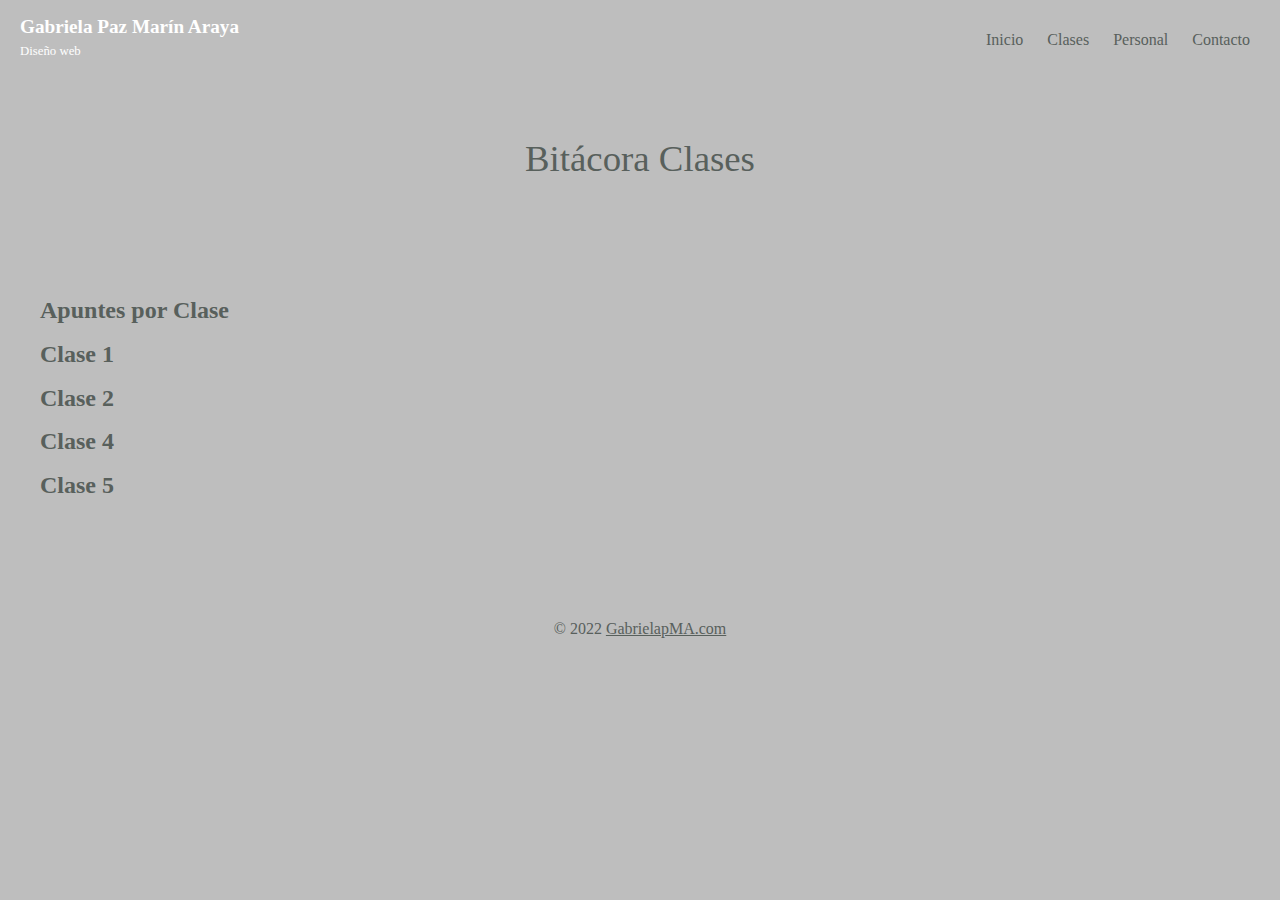
==== index-clases.html @ 707e77a7 "." ====
<!DOCTYPE html>
<html lang="en">
<head>
    <meta charset="UTF-8">
    <meta http-equiv="X-UA-Compatible" content="IE=edge">
    <meta name="viewport" content="width=device-width, initial-scale=1.0">
    <title>Clases</title>
    <link rel="stylesheet" href="css/style.css" media="all">
</head>
<body>
    <header class="main-header">
        <a class="logo-header" href="#">
			<span class="site-name">Gabriela Paz Marín Araya</span>
			<span class="site-desc">Diseño web</span>
		</a> <!-- / #logo-header -->
        <nav>
			<ul>
				<li><a href="file:///C:/Users/Gabriela%20Marin/Documents/GitHub/bitacora-personal-gabrielamarin09/index.html">Inicio</a></li>
                <li><a href="file:///C:/Users/Gabriela%20Marin/Documents/GitHub/bitacora-personal-gabrielamarin09/index-clases.html">Clases</a></li>
				<li><a href="file:///C:/Users/Gabriela%20Marin/Documents/GitHub/bitacora-personal-gabrielamarin09/index-personal.html">Personal</a></li>
				<li><a href="file:///C:/Users/Gabriela%20Marin/Documents/GitHub/bitacora-personal-gabrielamarin09/index-contacto.html">Contacto</a></li>
			</ul>
		</nav><!-- / nav -->
    </header>
    <container class="main-content">
        <article>
			<header>
				<h1><strong>Bitácora Clases</strong></h1>
			</header>
            <div class="content">
                <h2>Apuntes por Clase</h2>
                    <h2>Clase 1</h2>
                    <h2>Clase 2</h2>
                    <h2>Clase 4</h2>
                    <h2>Clase 5</h2>
            </div>
        </article> <!-- /article -->
    </container>
    <footer class="main-footer">
        <p>&copy; 2022 <a href="http://gabrielapma.com">GabrielapMA.com</a></p>
    </footer> 
</body>
</html>
---- css/style.css ----
body {
	margin: 0;
	padding: 0;
	font-family: Candara;
	color: #58605c;
	background: #bebebe; 
	font-size: 1em;
	line-height: 1.5em;
}

h1 {
	font-size: 2.3em;
	line-height: 1.3em;
	margin: 15px 0;
	text-align: center;
	font-weight: 300;
}

p {
	margin: 0 0 1.5em 0;
}

img {
	max-width: 100%;
	height: auto;
}

.main-header {
	background: #bebebe;
	height: 80px;
	border-bottom: 1px;
}	
.main-header a {
	color: #58605c;
}

/*
 * Logo
 */
.logo-header {
	float: left;
	padding: 15px 0 0 20px;
	text-decoration: none;
}
.logo-header:hover {
	color: white;
}
	
.logo-header .site-name {
	display: block;
	font-weight: 700;
	font-size: 1.2em;
}
	
.logo-header .site-desc {
	display: block;
	font-weight: 300;
	font-size: 0.8em;
	color: white;
}
	

/*
 * Navegación
 */
nav {
	float: right;
}
nav ul {
	margin: 0;
	padding: 0;
	list-style: none;
	padding-right: 20px;
}
	
nav ul li {
	display: inline-block;
	line-height: 80px;
}
			
nav ul li a {
	display: block;
	padding: 0 10px;
	text-decoration: none;
}
			
nav ul li a:hover {
	background: white;
}

.main-content {
  background: white;
  width: 90%;
  max-width: 800px;
  margin: 20px auto;
  box-shadow: 0 0 10px rgba(0,0,0,.1);
}
        
.main-content header,
.main-content .content {
  padding: 40px;
}

.main-footer {
  background: #bebebe;
  color: #58605c;
  text-align: center;
  padding: 20px;
  margin-top: 40px;
}
.main-footer p {
  margin: 0;
}
            
.main-footer a {
  color: #58605c;
}
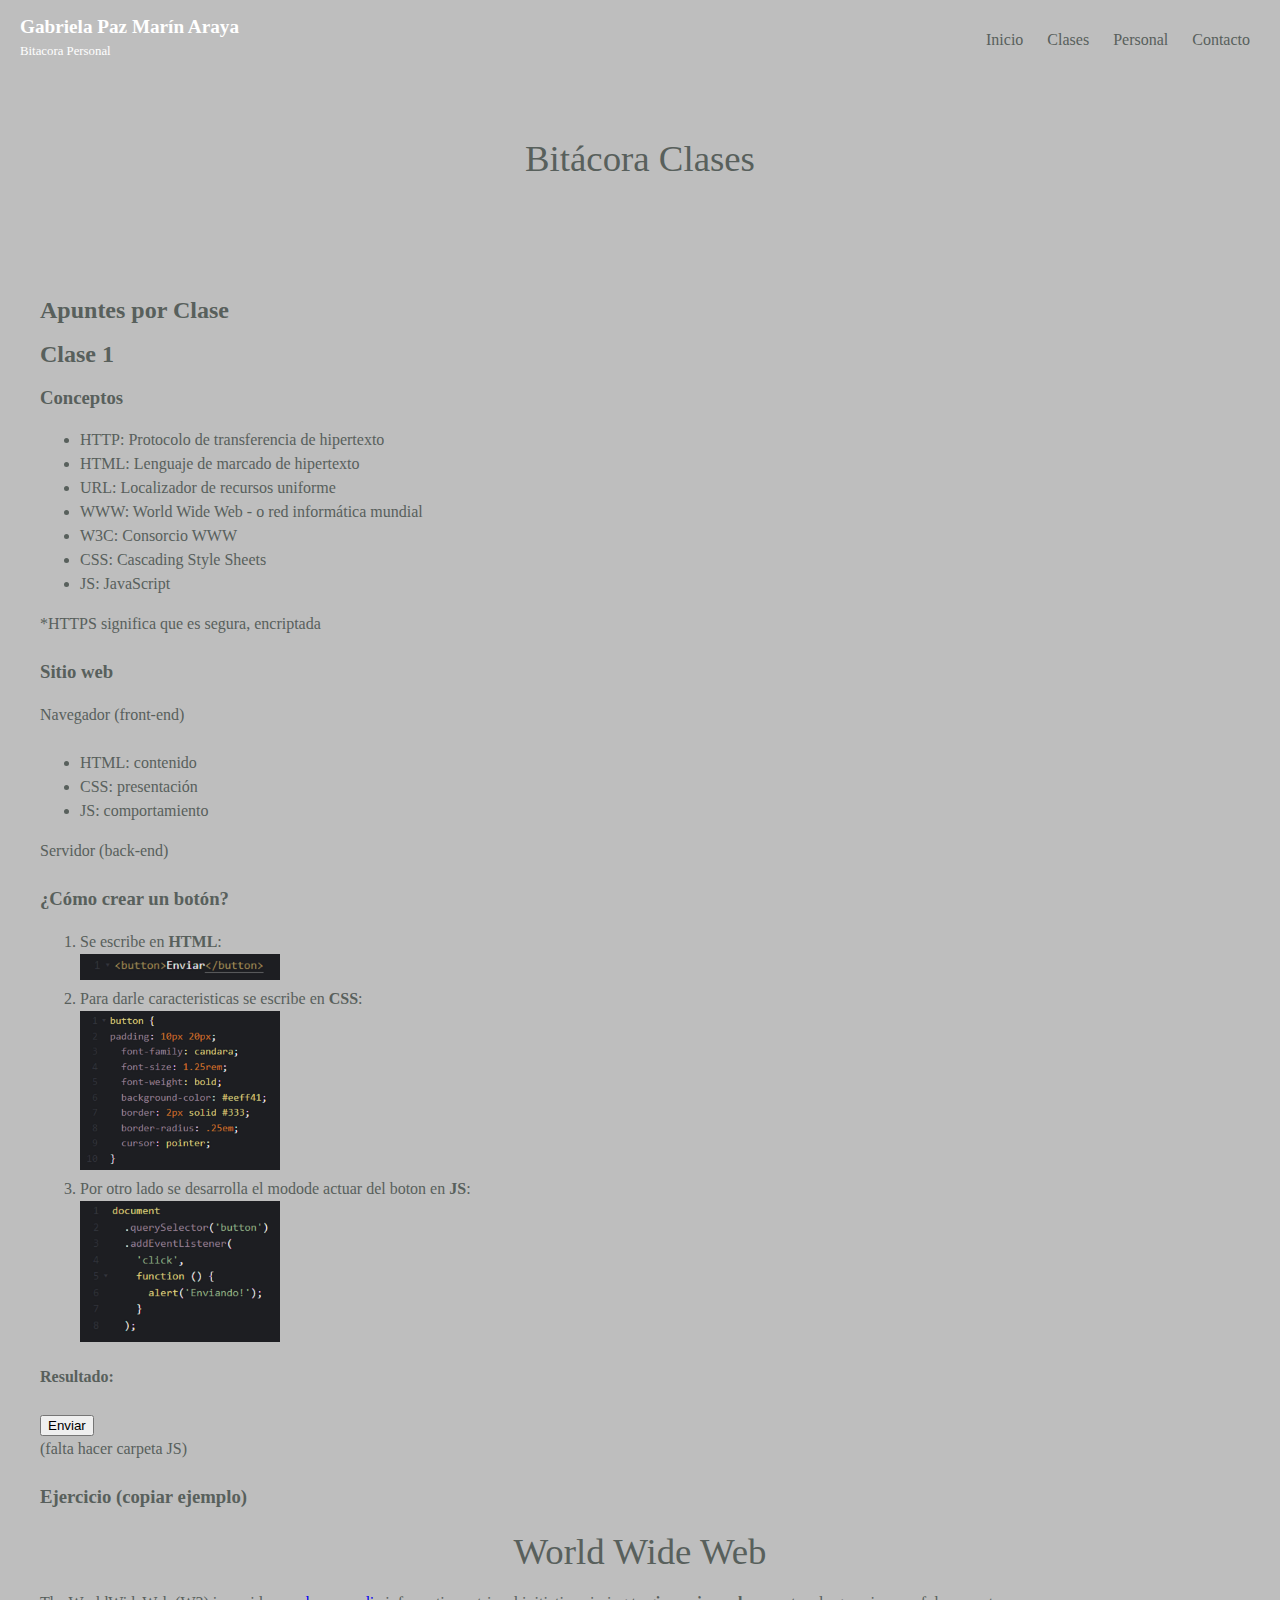
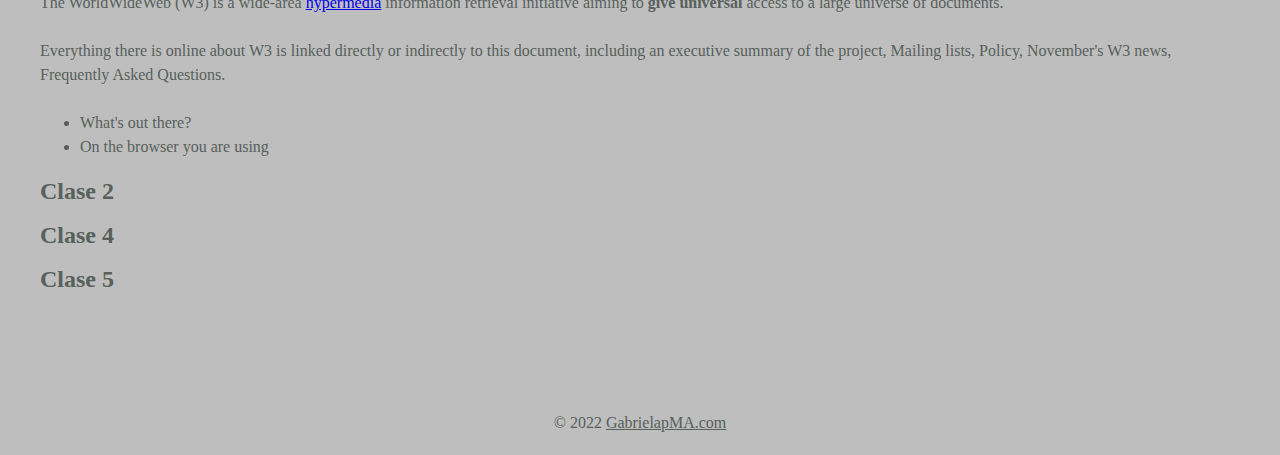
==== commit 66b80f95: "." ====
--- a/index-clases.html
+++ b/index-clases.html
@@ -4,14 +4,14 @@
     <meta charset="UTF-8">
     <meta http-equiv="X-UA-Compatible" content="IE=edge">
     <meta name="viewport" content="width=device-width, initial-scale=1.0">
-    <title>Clases</title>
+    <title>Clases - GabrielapMA</title>
     <link rel="stylesheet" href="css/style.css" media="all">
 </head>
 <body>
     <header class="main-header">
         <a class="logo-header" href="#">
 			<span class="site-name">Gabriela Paz Marín Araya</span>
-			<span class="site-desc">Diseño web</span>
+			<span class="site-desc">Bitacora Personal</span>
 		</a> <!-- / #logo-header -->
         <nav>
 			<ul>
@@ -30,6 +30,48 @@
             <div class="content">
                 <h2>Apuntes por Clase</h2>
                     <h2>Clase 1</h2>
+                        <h3>Conceptos</h3>
+                            <ul>
+                                <li>HTTP: Protocolo de transferencia de hipertexto</li>
+                                <li>HTML: Lenguaje de marcado de hipertexto</li>
+                                <li>URL: Localizador de recursos uniforme</li>
+                                <li>WWW: World Wide Web - o red informática mundial</li>
+                                <li>W3C: Consorcio WWW</li>
+                                <li>CSS: Cascading Style Sheets</li>
+                                <li>JS: JavaScript</li>
+                            </ul>
+                            <p>*HTTPS significa que es segura, encriptada</p>
+                                
+                        <h3>Sitio web</h3>
+                            <p>Navegador (front-end)</p>
+                                <ul>
+                                <li>HTML: contenido</li>
+                                <li>CSS: presentación</li>
+                                <li>JS: comportamiento</li>
+                                </ul>
+                            <p>Servidor (back-end)</p>
+
+                        <h3>¿Cómo crear un botón?</h3>
+                            <ol>
+                                <li>Se escribe en <strong>HTML</strong>:</li>
+                                    <img src="../imagenes/Clase 1/boton_html.png" alt="Visualización de cómo se escribe en HTML" width="200px" />
+                                <li>Para darle caracteristicas se escribe en <strong>CSS</strong>:</li>
+                                    <img src="../imagenes/Clase 1/boton_css.png" alt="Visualización de cómo se escribe en CSS" width="200px" />
+                                <li> Por otro lado se desarrolla el modode actuar del boton en <strong>JS</strong>:</li>
+                                    <img src="../imagenes/Clase 1/boton_js.png" alt="Visualización de cómo se escribe en JS" width="200px" />
+                            </ol>
+                            <p><strong>Resultado:</strong></p>
+                                <button>Enviar</button>
+                                <p>(falta hacer carpeta JS)</p>
+
+                        <h3>Ejercicio (copiar ejemplo)</h3>
+                            <h1>World Wide Web</h1>
+                            <p>The WorldWideWeb (W3) is a wide-area <a href="http://info.cern.ch/hypertext/WWW/WhatIs.html">hypermedia</a> information retrieval initiative aiming to <strong>give universal</strong> access to a large universe of documents.</p>
+                            <p>Everything there is online about W3 is linked directly or indirectly to this document, including an executive summary of the project, Mailing lists, Policy, November's W3 news, Frequently Asked Questions.</p>
+                            <ul>
+                                <li>What's out there?</li>
+                                <li>On the browser you are using</li>
+                            </ul>
                     <h2>Clase 2</h2>
                     <h2>Clase 4</h2>
                     <h2>Clase 5</h2>
